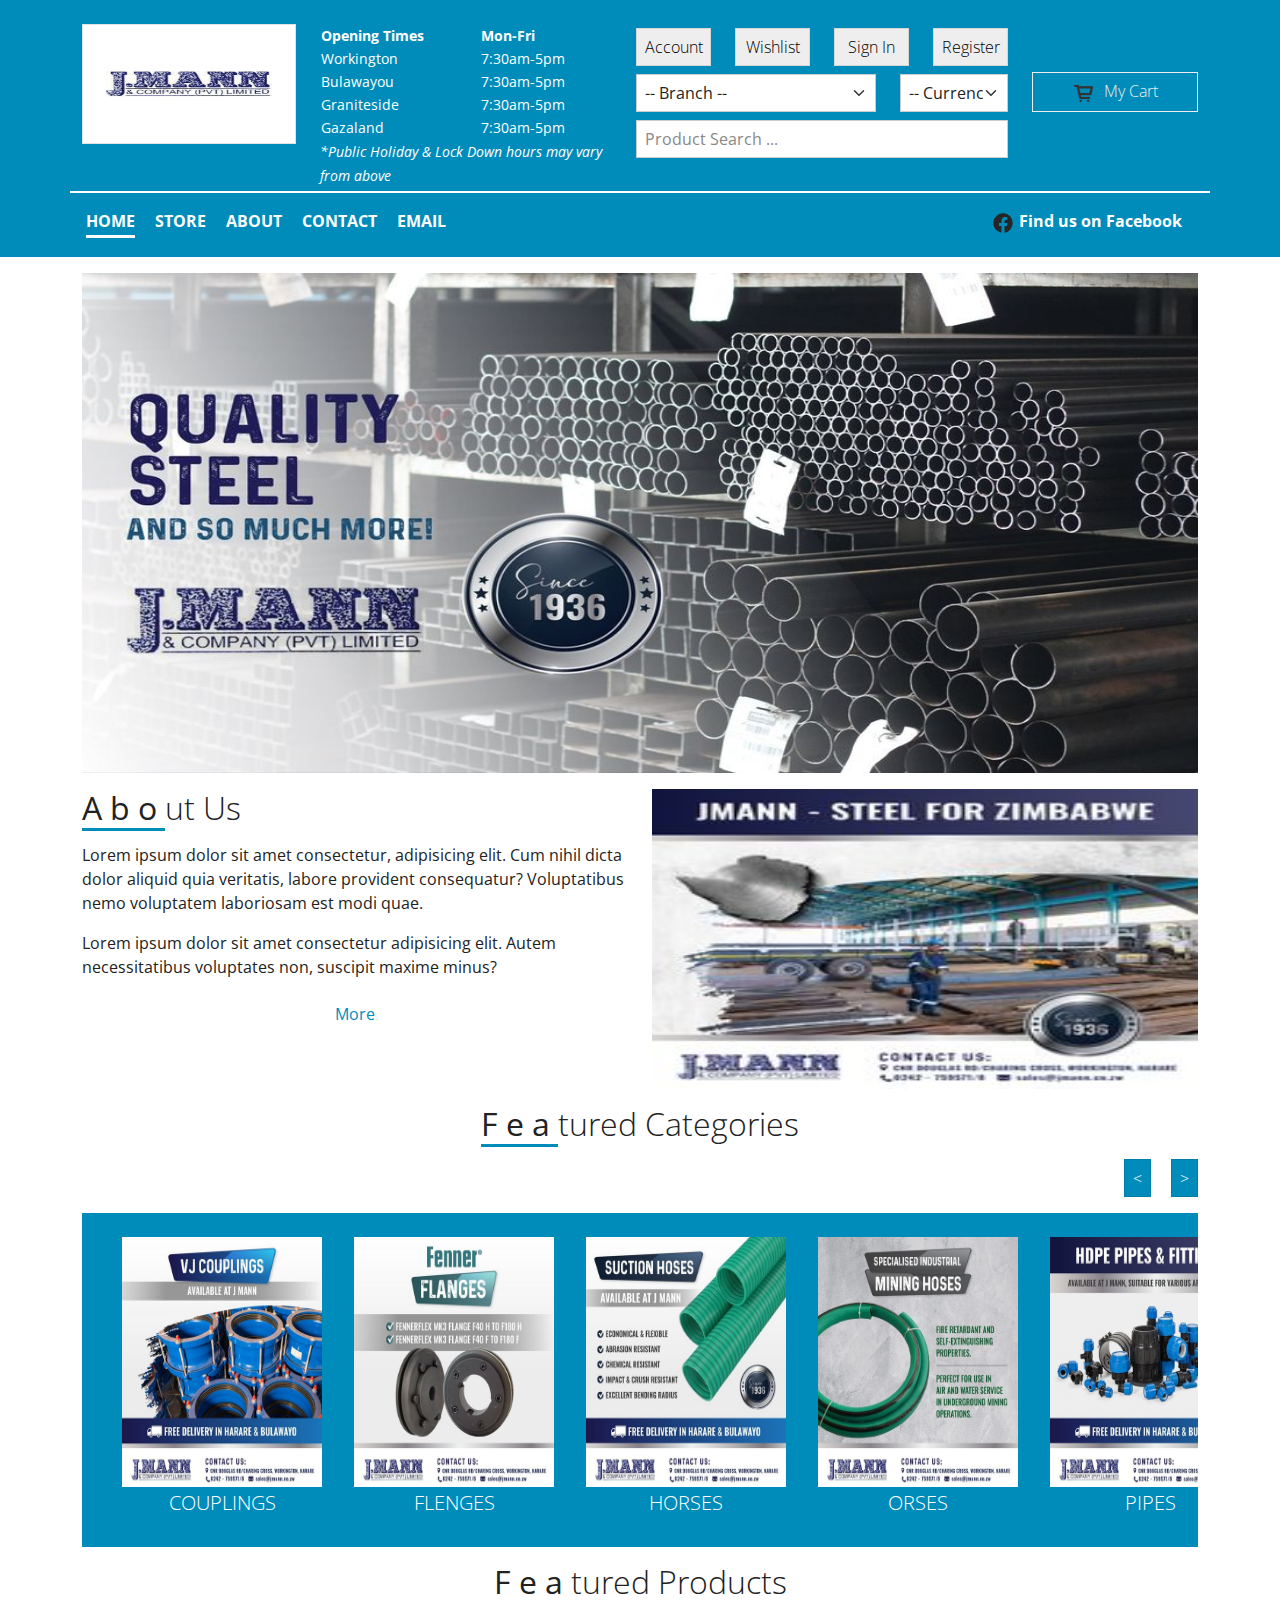
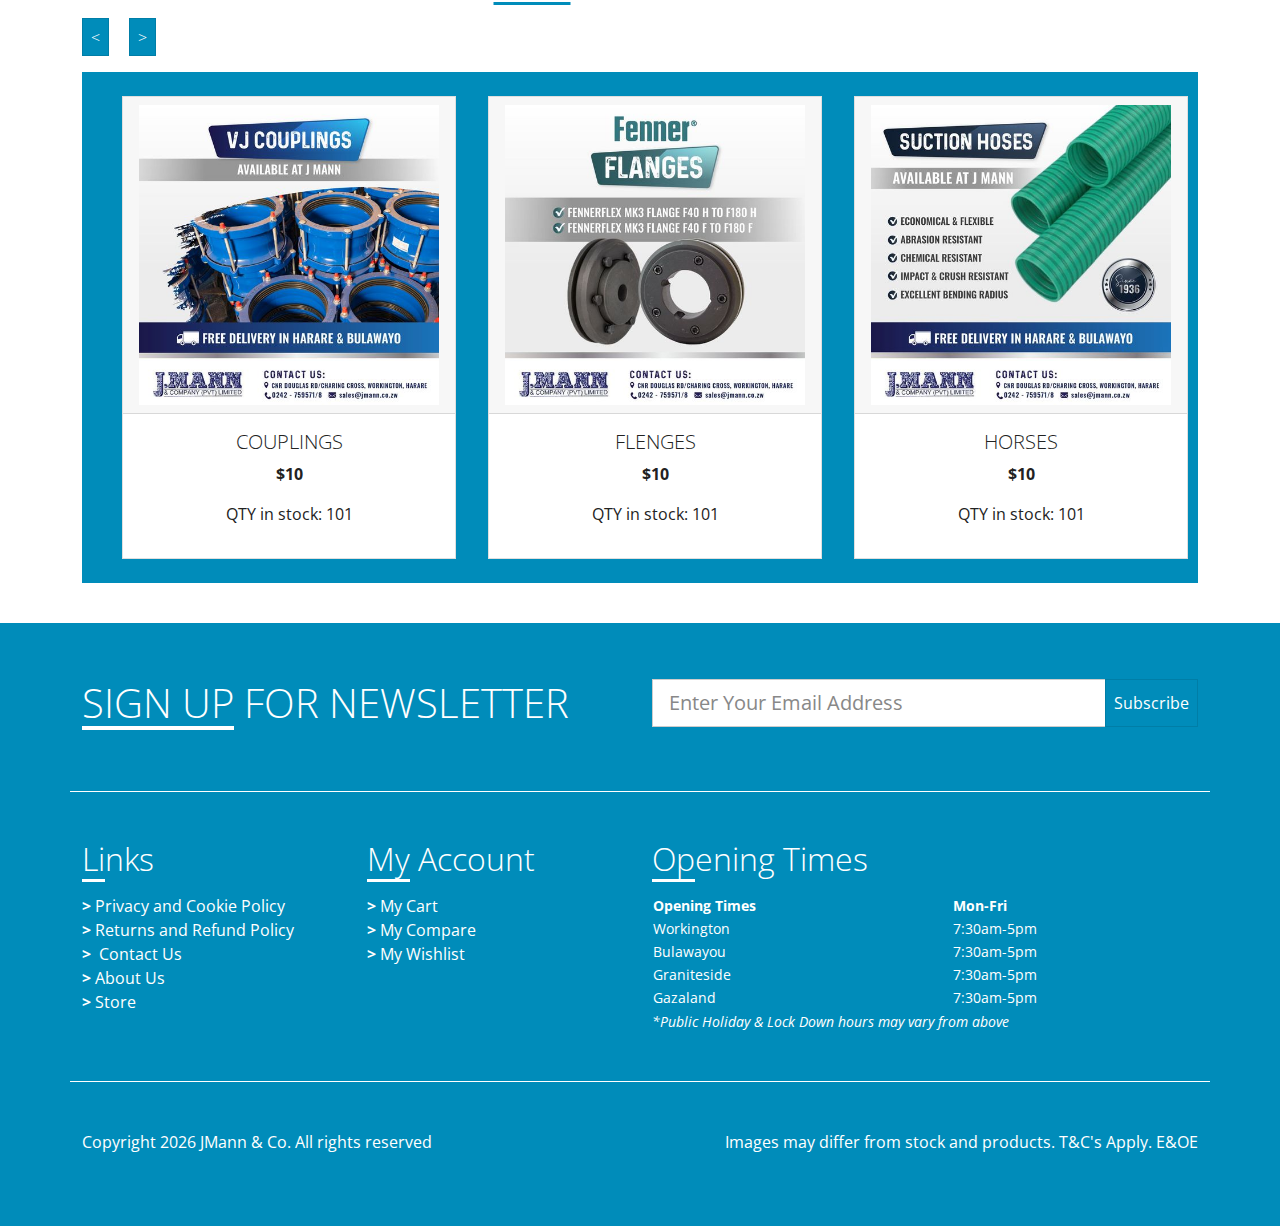
==== index.html @ 7b29fd34 "added email us page" ====
<!DOCTYPE html>
<html lang="en">
<head>
    <meta charset="UTF-8">
    <meta http-equiv="X-UA-Compatible" content="IE=edge">
    <meta name="viewport" content="width=device-width, initial-scale=1.0">
    <title>JMann Website</title>
    
    
    
    <link rel="stylesheet" href="public/vendors/bootstrap5/css/yeti.bootstrap.min.css">
    <link rel="stylesheet" href="public/css/styles.css">
    
    
<style>
    #products-row, #categories-row {
        display: inline-flex;
        overflow-x: scroll;
        max-width: 100%;
        padding: 24px;
    }
    #products-row .scroll-row-item, #categories-row .scroll-row-item {
        margin: auto 16px;
    }
    #products-row img {
        height: 300px;
        width: 300px;
    }
    #categories-row img {
        height: 250px;
        width: 200px;
    }
</style>

</head>
<body>
    
    <nav id="main-nav-lg" class="bg-primary">
    <div class="container py-2">
        <div class="row upper pt-3 pb-1">
            <div class="col-lg-10">
                <div class="row">
                    <div class="col-lg-3 col-md-4">
                        <a href="index.html">
                            <img class="w-100 img-thumbnail" src="public/img/jmann-logo.png" alt="">
                        </a>
                    </div>
                    <div class="col-lg-4 col-md-8">
                        <table class="w-100">
                            <thead>
                                <tr>
                                    <th>Opening Times</th>
                                    <th>Mon-Fri</th>
                                </tr>
                            </thead>
                            <tbody>
                                <tr><td>Workington</td><td>7:30am-5pm</td></tr>
                                <tr><td>Bulawayou</td><td>7:30am-5pm</td></tr>
                                <tr><td>Graniteside</td><td>7:30am-5pm</td></tr>
                                <tr><td>Gazaland</td><td>7:30am-5pm</td></tr>
                            </tbody>
                        </table>
                        <caption>
                            <small>
                                <i>*Public Holiday & Lock Down hours may vary from above</i>
                            </small>
                        </caption>
                    </div>
                    <div class="col-lg-5 col-md-12">
                        <div class="row py-1">
                            <div class="col-3">
                                <a href="" class="btn btn-light w-100">Account</a>
                            </div>
                            <div class="col-3">
                                <a href="" class="btn btn-light w-100">Wishlist</a>
                            </div>
                            <div class="col-3">
                                <a href="" class="btn btn-light w-100">Sign In</a>
                            </div>
                            <div class="col-3">
                                <a href="" class="btn btn-light w-100">Register</a>
                            </div>
                        </div>
                        <div class="row py-1">
                            <div class="col-8">
                                <select class="form-select" aria-label="Default select example">
                                    <option value="">-- Branch --</option>
                                    <option value="1">One</option>
                                    <option value="2">Two</option>
                                    <option value="3">Three</option>
                                </select>
                            </div>
                            <div class="col-4">
                                <select class="form-select" aria-label="Default select example">
                                    <option value="">-- Currency --</option>
                                    <option value="1">One</option>
                                    <option value="2">Two</option>
                                    <option value="3">Three</option>
                                </select>
                            </div>
                        </div>
                        <div class="row py-1">
                            <div class="col-12">
                                <input placeholder="Product Search ..." type="text" class="w-100 form-control">
                            </div>
                        </div>
                    </div>
                </div>
            </div>
            <div class="col-lg-2 pt-lg-5">
                <a href="" class="btn btn-outline-light w-100">
                    <object data="public/img/icons/cart.png" class="glyphicon-24"></object>&nbsp;&nbsp;My Cart
                </a>
            </div>
        </div>
        <div class="row lower pt-3">
            <div class="col-12">
                <ul class="d-inline-flex p-0">
                    <li>
                        <a href="index.html" class="active ">HOME</a>
                    </li>
                    <li>
                        <a href="store.html" class="">STORE</a>
                    </li>
                    <li>
                        <a href="store.html" class="d-none ">CATEGORIES</a>
                    </li>
                    <li>
                        <a href="store.html" class="d-none ">BRANDS</a>
                    </li>
                    <li>
                        <a href="about.html" class="">ABOUT</a>
                    </li>
                    <li>
                        <a href="contact.html" class="">CONTACT</a>
                    </li>
                    <li>
                        <a href="/email" class="">EMAIL</a>
                    </li>
                </ul>
                <a href="" class="float-end">
                   <object data="public/img/icons/facebook.svg" class="glyphicon-24"></object>&nbsp;Find us on Facebook</a>
            </div>
        </div>
    </div>
</nav>

  
    <main>
        
    <section class="container undecorated-links">
        <div class="row mb-3 mt-3">
            <div class="col-12">
                <img id="header-img" src="public/img/jmann-header.jpg" alt="" class="w-100 h-500-px">
            </div>
        </div>
        <div class="row mb-3">
            <div class="col-md-6">
                <h2 class="mb-3"><b class="underline-black underline-offset-8 letter-spacing-8px">Abo</b>ut Us</h2>
                <p>
                    Lorem ipsum dolor sit amet consectetur, adipisicing elit. Cum nihil dicta dolor aliquid quia veritatis, labore provident consequatur? Voluptatibus nemo voluptatem laboriosam est modi quae.
                </p>
                <p>
                    Lorem ipsum dolor sit amet consectetur adipisicing elit. Autem necessitatibus voluptates non, suscipit maxime minus?
                </p>
                <p class="text-center">
                    <a href="about.html" class="btn btn-link w-100">More</a>
                </p>
            </div>
            <div class="col-md-6">
                <img src="public/img/jmann1.jpg" alt="" class="w-100  h-300-px">
            </div>
        </div>
        <div class="row mb-3">
            <div class="col-12">
                <h2 class="mb-3 text-center"><b class="underline-black underline-offset-8 letter-spacing-8px">Fea</b>tured Categories</h2>
                <p class="text-end">
                    <button class="btn btn-primary me-2 scroll-row-left"><</button>
                    <button class="btn btn-primary ms-2 scroll-row-right">></button>
                </p>
                <div class="bg-primary scroll-row scroll white-links" id="categories-row">
                    
                    <a href="store.html?category=couplings" class="scroll-row-item">
                        <div>
                            <img src="public/img/jmann-couplings.jpg" alt="" class="">
                            <h5 class="text-center mt-1 text-uppercase">couplings</h5>
                        </div>
                    </a>
                    
                    <a href="store.html?category=flenges" class="scroll-row-item">
                        <div>
                            <img src="public/img/jmann-flenges.jpg" alt="" class="">
                            <h5 class="text-center mt-1 text-uppercase">flenges</h5>
                        </div>
                    </a>
                    
                    <a href="store.html?category=horses" class="scroll-row-item">
                        <div>
                            <img src="public/img/jmann-horses.jpg" alt="" class="">
                            <h5 class="text-center mt-1 text-uppercase">horses</h5>
                        </div>
                    </a>
                    
                    <a href="store.html?category=orses" class="scroll-row-item">
                        <div>
                            <img src="public/img/jmann-orses.jpg" alt="" class="">
                            <h5 class="text-center mt-1 text-uppercase">orses</h5>
                        </div>
                    </a>
                    
                    <a href="store.html?category=pipes" class="scroll-row-item">
                        <div>
                            <img src="public/img/jmann-pipes.jpg" alt="" class="">
                            <h5 class="text-center mt-1 text-uppercase">pipes</h5>
                        </div>
                    </a>
                    
                    <a href="store.html?category=shafts" class="scroll-row-item">
                        <div>
                            <img src="public/img/jmann-shafts.jpg" alt="" class="">
                            <h5 class="text-center mt-1 text-uppercase">shafts</h5>
                        </div>
                    </a>
                    
                    <a href="store.html?category=sprockets" class="scroll-row-item">
                        <div>
                            <img src="public/img/jmann-sprockets.jpg" alt="" class="">
                            <h5 class="text-center mt-1 text-uppercase">sprockets</h5>
                        </div>
                    </a>
                    
                    <a href="store.html?category=tubes" class="scroll-row-item">
                        <div>
                            <img src="public/img/jmann-tubes.jpg" alt="" class="">
                            <h5 class="text-center mt-1 text-uppercase">tubes</h5>
                        </div>
                    </a>
                    
                </div>
            </div>
        </div>
        <div class="row mb-3">
            <div class="col-12">
                <h2 class="mb-3 text-center"><b class="underline-black underline-offset-8 letter-spacing-8px">Fea</b>tured Products</h2>
                <p class="text-start">
                    <button class="btn btn-primary me-2 scroll-row-left"><</button>
                    <button class="btn btn-primary ms-2 scroll-row-right">></button>
                </p>
                <div class="bg-primary scroll-row scroll white-links" id="products-row">
                    
                    <div class="scroll-row-item">
                        <div class="card">
                            <div class="card-header">
                                <img src="public/img/jmann-couplings.jpg" alt="" class="card-img">
                            </div>
                            <div class="card-body">
                                <h5 class="text-center text-uppercase">couplings</h5>
                                <p class="text-center"><b>$10</b></p>
                                <p class="text-center">QTY in stock: 101</p>
                            </div>
                        </div>
                    </div>
                    
                    <div class="scroll-row-item">
                        <div class="card">
                            <div class="card-header">
                                <img src="public/img/jmann-flenges.jpg" alt="" class="card-img">
                            </div>
                            <div class="card-body">
                                <h5 class="text-center text-uppercase">flenges</h5>
                                <p class="text-center"><b>$10</b></p>
                                <p class="text-center">QTY in stock: 101</p>
                            </div>
                        </div>
                    </div>
                    
                    <div class="scroll-row-item">
                        <div class="card">
                            <div class="card-header">
                                <img src="public/img/jmann-horses.jpg" alt="" class="card-img">
                            </div>
                            <div class="card-body">
                                <h5 class="text-center text-uppercase">horses</h5>
                                <p class="text-center"><b>$10</b></p>
                                <p class="text-center">QTY in stock: 101</p>
                            </div>
                        </div>
                    </div>
                    
                    <div class="scroll-row-item">
                        <div class="card">
                            <div class="card-header">
                                <img src="public/img/jmann-orses.jpg" alt="" class="card-img">
                            </div>
                            <div class="card-body">
                                <h5 class="text-center text-uppercase">orses</h5>
                                <p class="text-center"><b>$10</b></p>
                                <p class="text-center">QTY in stock: 101</p>
                            </div>
                        </div>
                    </div>
                    
                    <div class="scroll-row-item">
                        <div class="card">
                            <div class="card-header">
                                <img src="public/img/jmann-pipes.jpg" alt="" class="card-img">
                            </div>
                            <div class="card-body">
                                <h5 class="text-center text-uppercase">pipes</h5>
                                <p class="text-center"><b>$10</b></p>
                                <p class="text-center">QTY in stock: 101</p>
                            </div>
                        </div>
                    </div>
                    
                    <div class="scroll-row-item">
                        <div class="card">
                            <div class="card-header">
                                <img src="public/img/jmann-shafts.jpg" alt="" class="card-img">
                            </div>
                            <div class="card-body">
                                <h5 class="text-center text-uppercase">shafts</h5>
                                <p class="text-center"><b>$10</b></p>
                                <p class="text-center">QTY in stock: 101</p>
                            </div>
                        </div>
                    </div>
                    
                    <div class="scroll-row-item">
                        <div class="card">
                            <div class="card-header">
                                <img src="public/img/jmann-sprockets.jpg" alt="" class="card-img">
                            </div>
                            <div class="card-body">
                                <h5 class="text-center text-uppercase">sprockets</h5>
                                <p class="text-center"><b>$10</b></p>
                                <p class="text-center">QTY in stock: 101</p>
                            </div>
                        </div>
                    </div>
                    
                    <div class="scroll-row-item">
                        <div class="card">
                            <div class="card-header">
                                <img src="public/img/jmann-tubes.jpg" alt="" class="card-img">
                            </div>
                            <div class="card-body">
                                <h5 class="text-center text-uppercase">tubes</h5>
                                <p class="text-center"><b>$10</b></p>
                                <p class="text-center">QTY in stock: 101</p>
                            </div>
                        </div>
                    </div>
                    
                </div>
            </div>
        </div>
    </section>

    </main>
    <footer id="main-footer-lg" class="bg-primary">
    <div class="container py-2 text-white white-links undecorated-links">
        <div class="row py-5">
            <div class="col-md-6">
                <h1><span class="text-decoration-underline underline-offset-8">SIGN UP</span> FOR NEWSLETTER</h1>
            </div>
            <div class="col-md-6">
                <div class="input-group mb-3">
                    <input type="text" class="form-control form-control-lg" placeholder="Enter Your Email Address">
                    <button class="btn btn-primary"><b>Subscribe</b></button>
                </div>
            </div>
        </div>
        <div class="row py-5 border-bottom border-top border-white">
            <div class="col-lg-3 col-md-6">
                <h2 class="mb-3"><span class="text-decoration-underline underline-offset-8">Li</span>nks</h2>
                <ul class="list-unstyled">
                    <li>
                        <a href=""><b>></b>&nbsp;Privacy and Cookie Policy</a>
                    </li>
                    <li>
                        <a href=""><b>></b>&nbsp;Returns and Refund Policy</a>
                    </li>
                    <li>
                        <a href=""><b>></b>&nbsp; Contact Us</a>
                    </li>
                    <li>
                        <a href=""><b>></b>&nbsp;About Us</a>
                    </li>
                    <li>
                        <a href=""><b>></b>&nbsp;Store</a>
                    </li>
                </ul>
            </div>
            <div class="col-lg-3 col-md-6">
                <h2 class="mb-3"><span class="text-decoration-underline underline-offset-8">My</span> Account</h2>
                <ul class="list-unstyled">
                    <li>
                        <a href=""><b>></b>&nbsp;My Cart</a>
                    </li>
                    <li>
                        <a href=""><b>></b>&nbsp;My Compare</a>
                    </li>
                    <li>
                        <a href=""><b>></b>&nbsp;My Wishlist</a>
                    </li>
                </ul>
            </div>
            <div class="col-lg-6 col-12">
                <h2 class="mb-3"><span class="text-decoration-underline underline-offset-8">Op</span>ening Times</h2>
                <table class="w-100">
                    <thead>
                        <tr>
                            <th>Opening Times</th>
                            <th>Mon-Fri</th>
                        </tr>
                    </thead>
                    <tbody>
                        <tr><td>Workington</td><td>7:30am-5pm</td></tr>
                        <tr><td>Bulawayou</td><td>7:30am-5pm</td></tr>
                        <tr><td>Graniteside</td><td>7:30am-5pm</td></tr>
                        <tr><td>Gazaland</td><td>7:30am-5pm</td></tr>
                    </tbody>
                </table>
                <caption>
                    <small>
                        <i>*Public Holiday & Lock Down hours may vary from above</i>
                    </small>
                </caption>
            </div>
        </div>
        <div class="row py-5">
            <div class="col-md-6">
                <p class="text-start">
                    Copyright <script>document.write((new Date().getFullYear()))</script> JMann & Co. All rights reserved
                </p>
            </div>
            <div class="col-md-6">
                <p class="text-end">
                    Images may differ from stock and products. T&C's Apply. E&OE
                </p>
            </div>
        </div>
    </div>
</footer>
  
    
    
    <script src="public/js/main.js"></script>
    
    
    
</body>
</html>
---- public/css/styles.css ----
body {
    background: #fff;
    min-height: 100% !important;
}

/* BOOTSTRAP OVERIDE */
.form-control:focus, .form-select:focus {
    outline: none !important;
    box-shadow: none;
}
/* END OF BOOTSTRAP OVERIDE */


/* UTILITIES */
.scroll::-webkit-scrollbar {
    width: 12px;
}

.scroll::-webkit-scrollbar-track {
    -webkit-box-shadow: inset 0 0 6px rgba(0,0,0,0.3); 
    border-radius: 10px;
}

.scroll::-webkit-scrollbar-thumb {
    border-radius: 10px;
    -webkit-box-shadow: inset 0 0 6px rgba(0,0,0,0.5);
    background-color: #fff;
}

.white-links a{
    color:#fff;
}
.undecorated-links a{
    text-decoration: none;
}
.underline-offset-8 {
    text-underline-offset: 8px;
}
.letter-spacing-8px {
    letter-spacing: 8px;
}
.underline-black {
    text-decoration: underline;
    text-decoration-color: #008cba;
}
.glyphicon-24 {
    vertical-align: middle;
    width: 24px;
    height: 24px;
}
.vh-100 {
    min-height: 100vh;
}
.h-500-px {
    height: 500px;
}
.h-400-px {
    height: 400px;
}
.h-300-px {
    height: 300px;
}
.h-200-px {
    height: 200px;
}
.h-100-px {
    height: 100px;
}
/* END OF UTILITIES */

/* NAVBAR */
nav#main-nav-lg .upper {
    border-bottom: 2px solid #fff;
    color: #fff;
}

nav#main-nav-lg img {
    /* border-radius: 12px; */
    max-height: 120px;
}

nav#main-nav-lg li {
    list-style: none;
}

nav#main-nav-lg .lower a {
 color: #fff;
 text-decoration: none;
 font-weight: bold;
 padding-right: 16px;
 margin-left: 4px;
}

nav#main-nav-lg .lower a:hover, nav#main-nav-lg .lower a.active {
    text-decoration: underline;
    text-decoration-thickness: 3px;
    text-underline-offset: 8px;
}
/* END OF NAVBAR */

#main-footer-lg {
    margin-top: 40px;
}
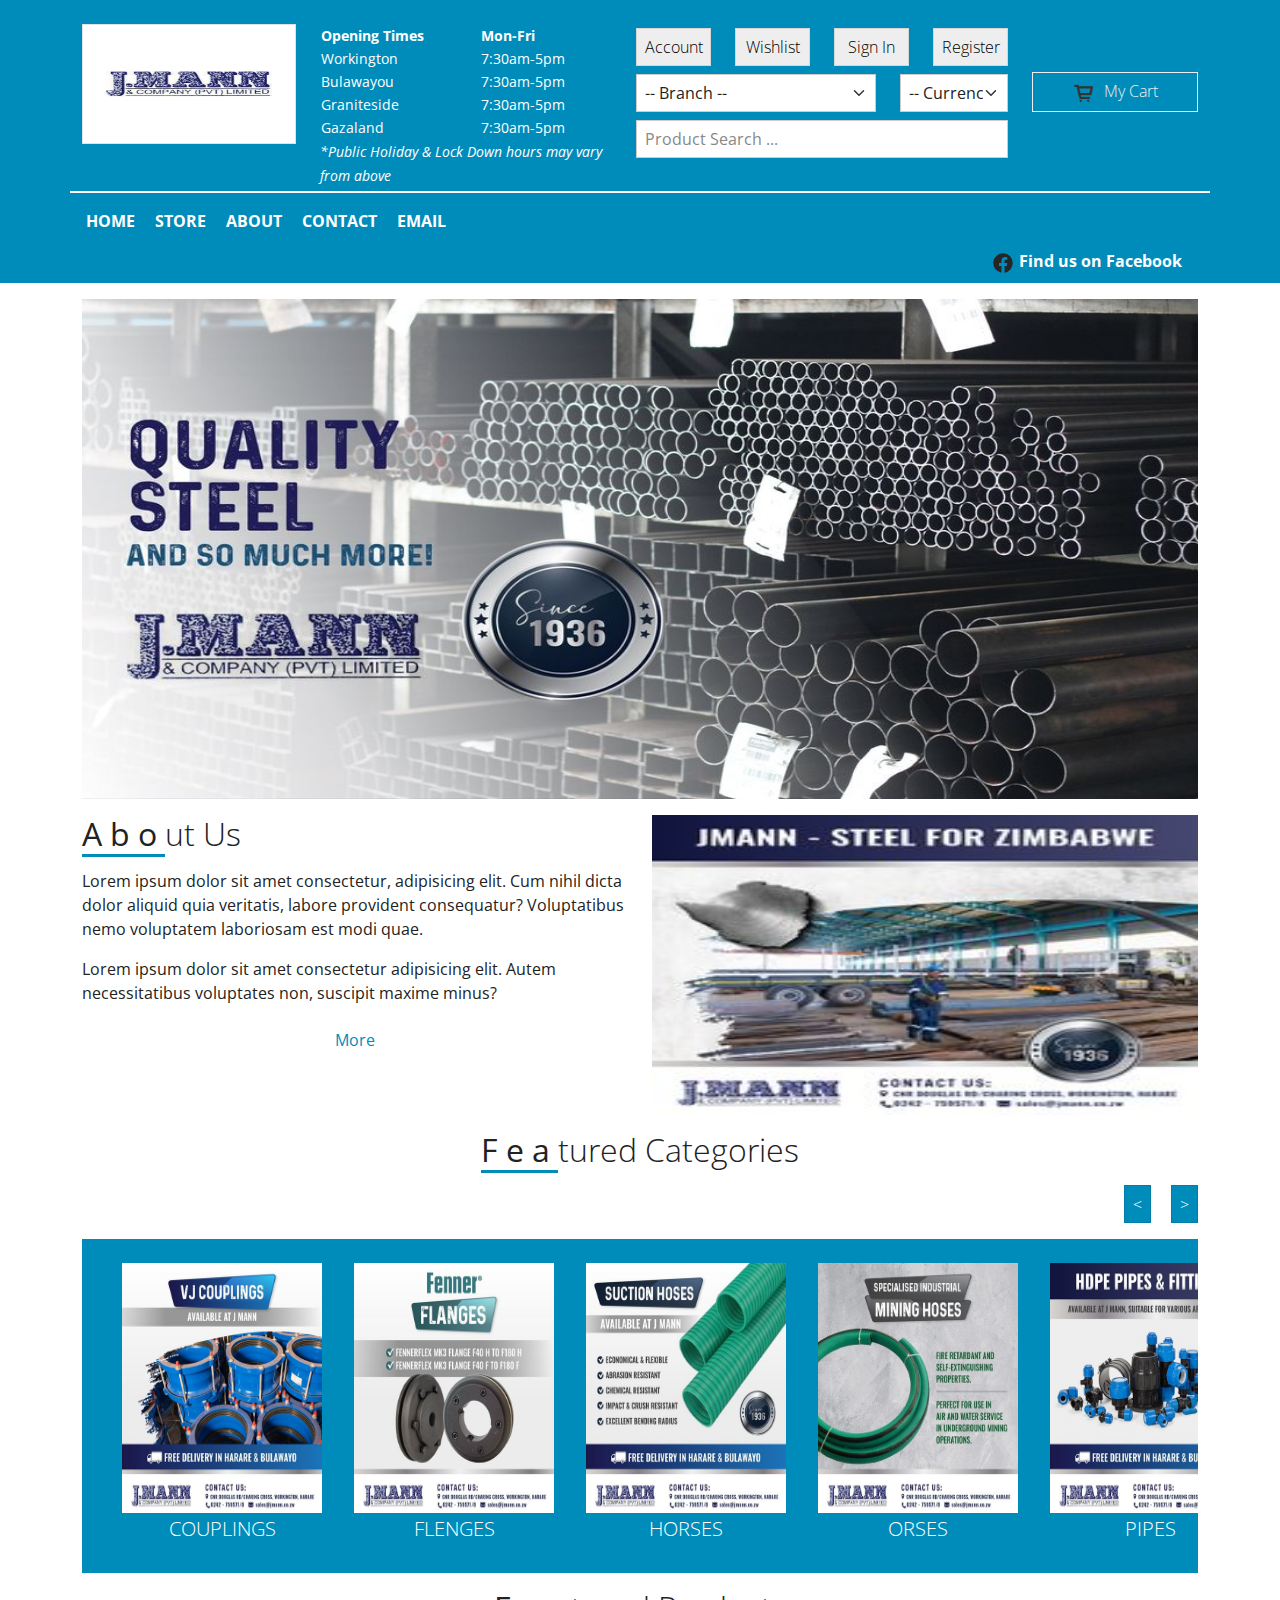
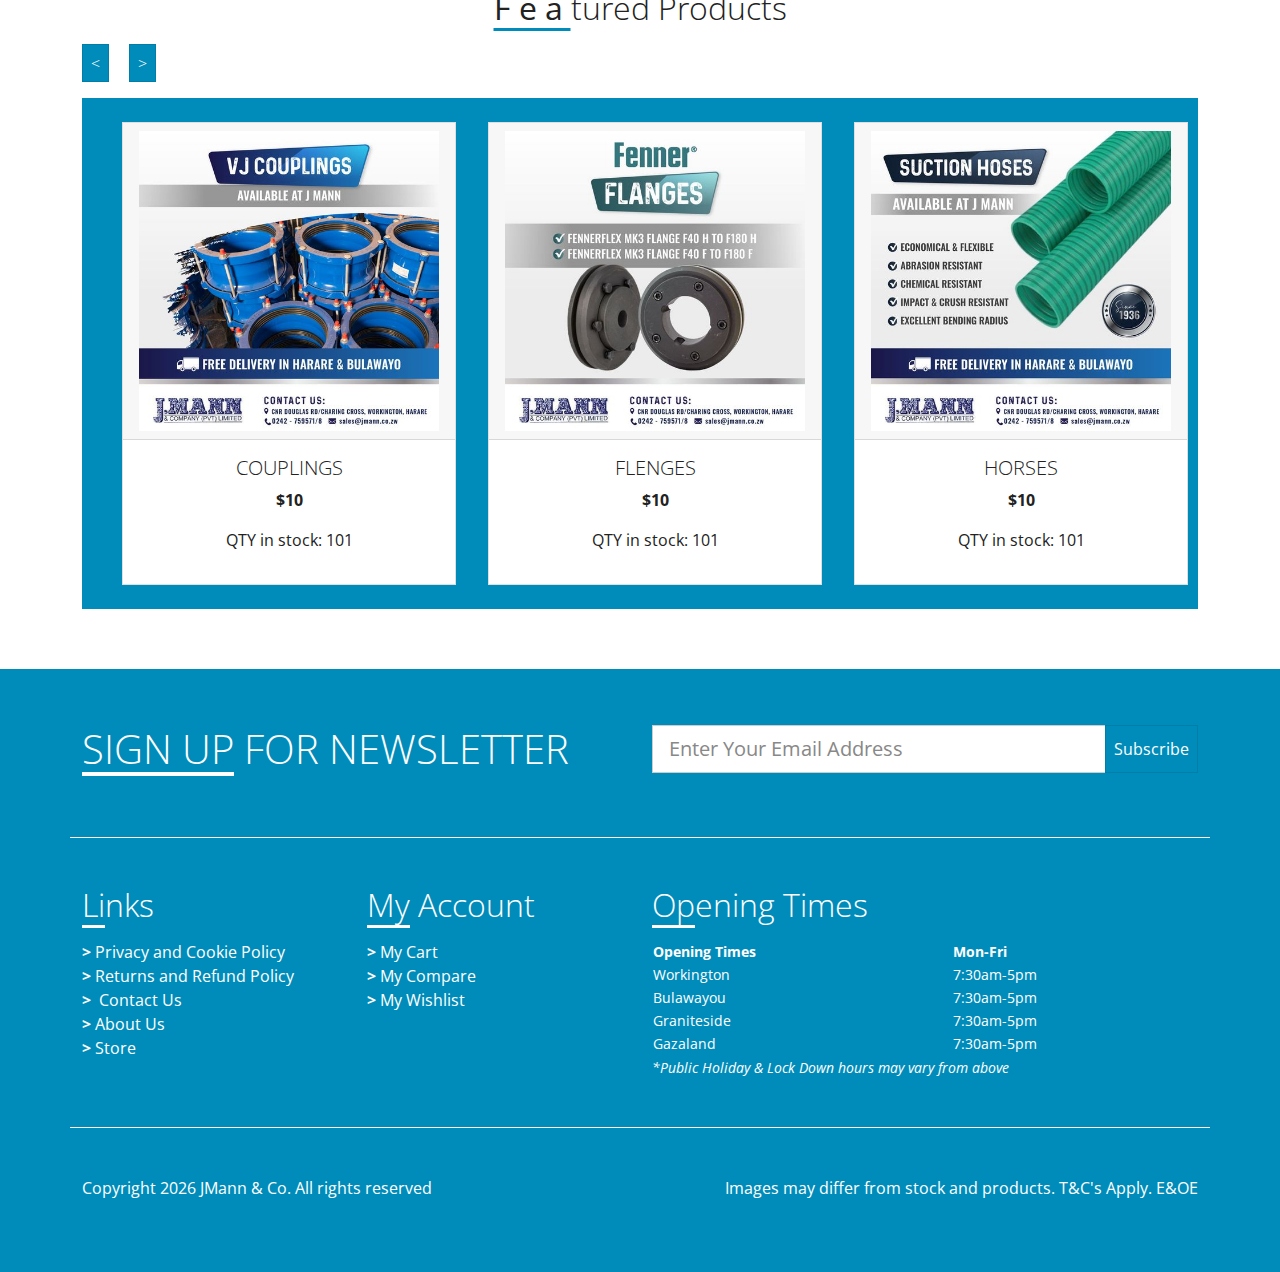
==== commit ebdead00: "added meta tags" ====
--- a/index.html
+++ b/index.html
@@ -4,8 +4,25 @@
     <meta charset="UTF-8">
     <meta http-equiv="X-UA-Compatible" content="IE=edge">
     <meta name="viewport" content="width=device-width, initial-scale=1.0">
-    <title>JMann Website</title>
-    
+    <title>JMann | Home</title>
+    
+    <meta name="description" content="JMann & Company Zimbabwe a one stop nation wide shop for all your steel, pipes and equipment. We make and sell valves, steel pipes, pvc pipes, couplings, flenges, horse pipes, flenges, shafts, sprockets, gaskets, tubes e.t.c.">
+    <meta name="keywords" content="JMann, Steel, pipes, Goprime, engineering, Zimbabwe, workington, shafts, valves, tubes, custom">
+    <Meta name="googlebot" content="index, follow" />
+    <Meta name="Revist-After" content="7 days">
+    <Meta name="city" content="Harare, Bulawayo, Mutare, Gweru">
+    <Meta name="country" content="Zimbabwe">
+    <Meta name="subject" content="JMann & Company Zimbabwe a one stop nation wide shop for all your steel, pipes and equipment">
+    <Meta name="author" content="Mike Zinyoni mike@goprime.systems">
+    <Meta name="copyright" content="https://goprime.systems">
+  
+    <meta name="og:title" content="JMann & Company Website" />
+    <meta name="og:type" content="engineering" />
+    <meta name="og:url" content="https://go-prime.github.io/jmann-ecommerce/index.html" />
+    <meta name="og:image" content="https://go-prime.github.io/jmann-ecommercepublic/img/jmann-logo.png" />
+    <meta name="og:site_name" content="JMann & Company Website" />
+    <meta name="og:description" content="JMann & Company Zimbabwe a one stop nation wide shop for all your steel, pipes and equipment. We make and sell valves, steel pipes, pvc pipes, couplings, flenges, horse pipes, flenges, shafts, sprockets, gaskets, tubes e.t.c." />
+    <link rel="icon" type="image/x-icon" href="https://go-prime.github.io/jmann-ecommercepublic/img/jmann-logo.png">
     
     
     <link rel="stylesheet" href="public/vendors/bootstrap5/css/yeti.bootstrap.min.css">
@@ -115,7 +132,7 @@
         </div>
         <div class="row lower pt-3">
             <div class="col-12">
-                <ul class="d-inline-flex p-0">
+                <ul class="d-inline-flex p-0 w-100 overflow-scroll">
                     <li>
                         <a href="index.html" class="active ">HOME</a>
                     </li>
@@ -123,19 +140,13 @@
                         <a href="store.html" class="">STORE</a>
                     </li>
                     <li>
-                        <a href="store.html" class="d-none ">CATEGORIES</a>
-                    </li>
-                    <li>
-                        <a href="store.html" class="d-none ">BRANDS</a>
-                    </li>
-                    <li>
                         <a href="about.html" class="">ABOUT</a>
                     </li>
                     <li>
                         <a href="contact.html" class="">CONTACT</a>
                     </li>
                     <li>
-                        <a href="/email" class="">EMAIL</a>
+                        <a href="email.html" class="">EMAIL</a>
                     </li>
                 </ul>
                 <a href="" class="float-end">
--- a/public/css/styles.css
+++ b/public/css/styles.css
@@ -99,5 +99,5 @@
 /* END OF NAVBAR */
 
 #main-footer-lg {
-    margin-top: 40px;
+    margin-top: 60px;
 }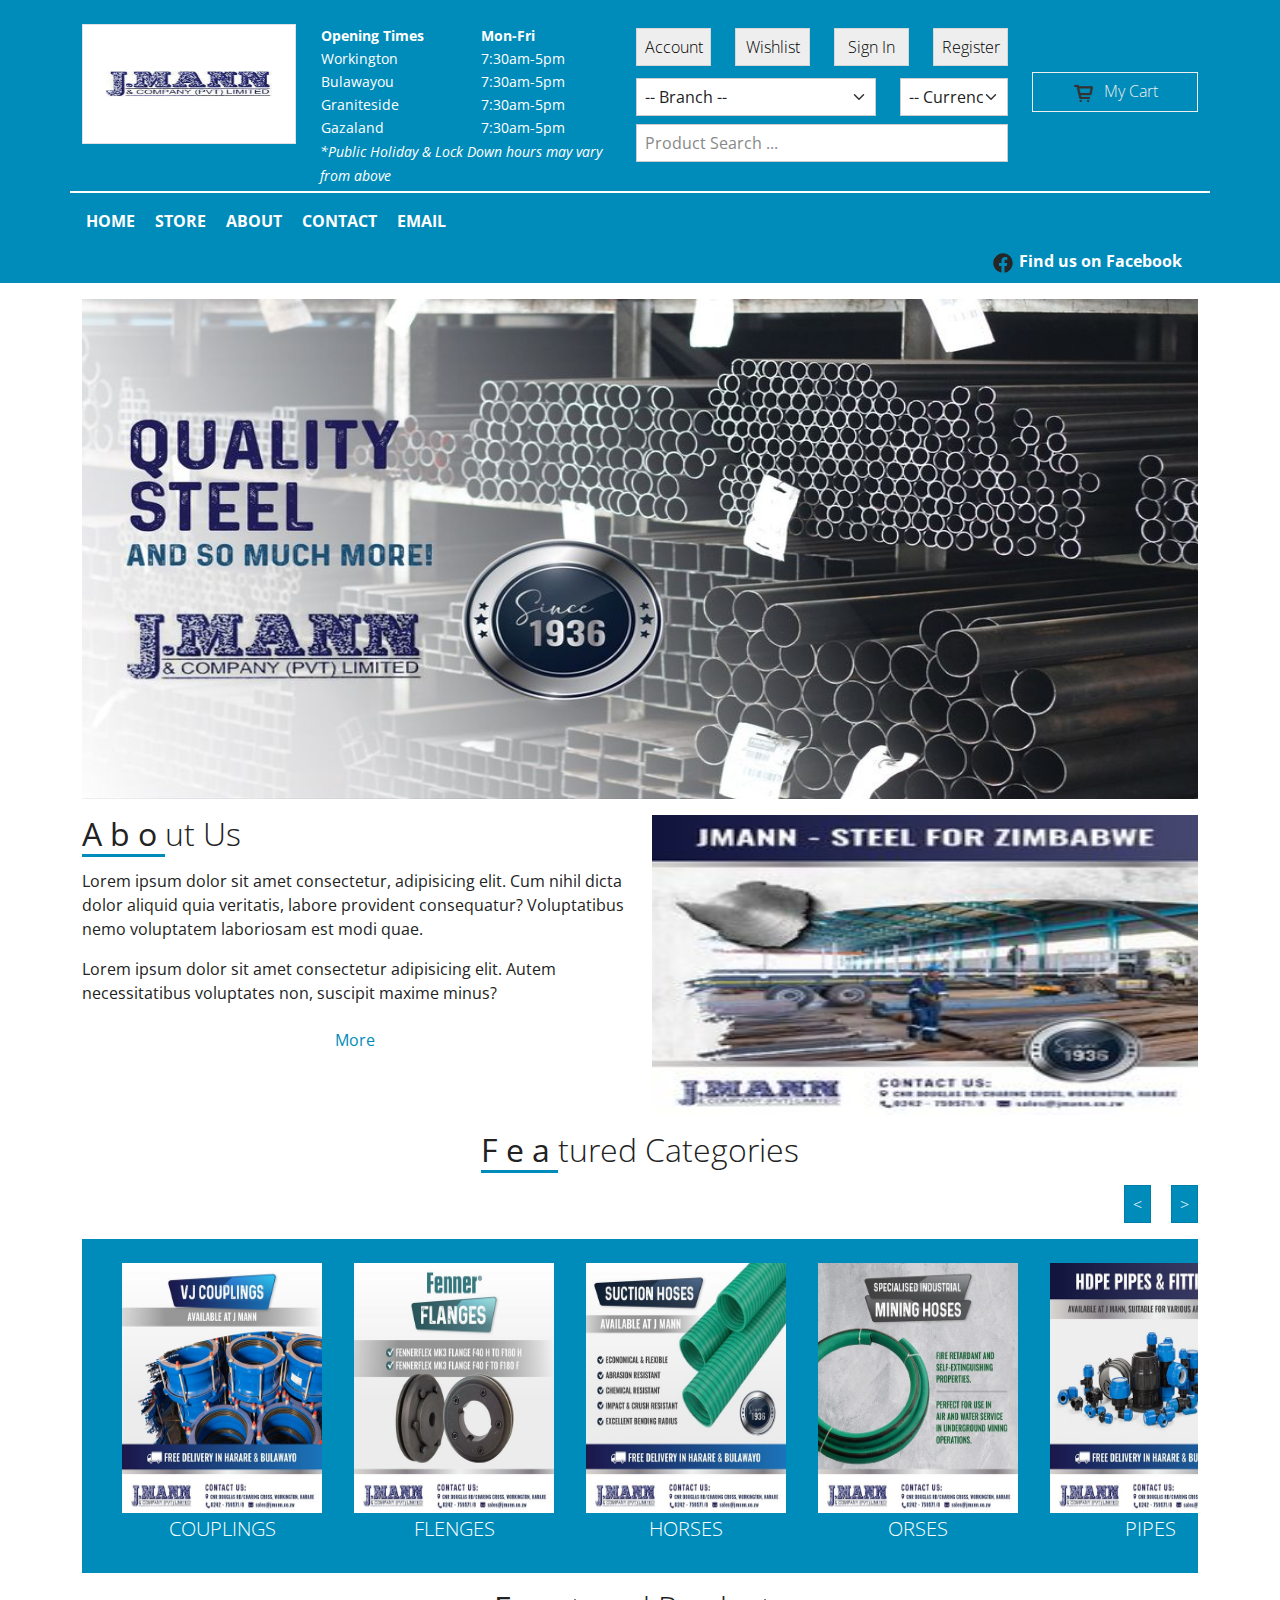
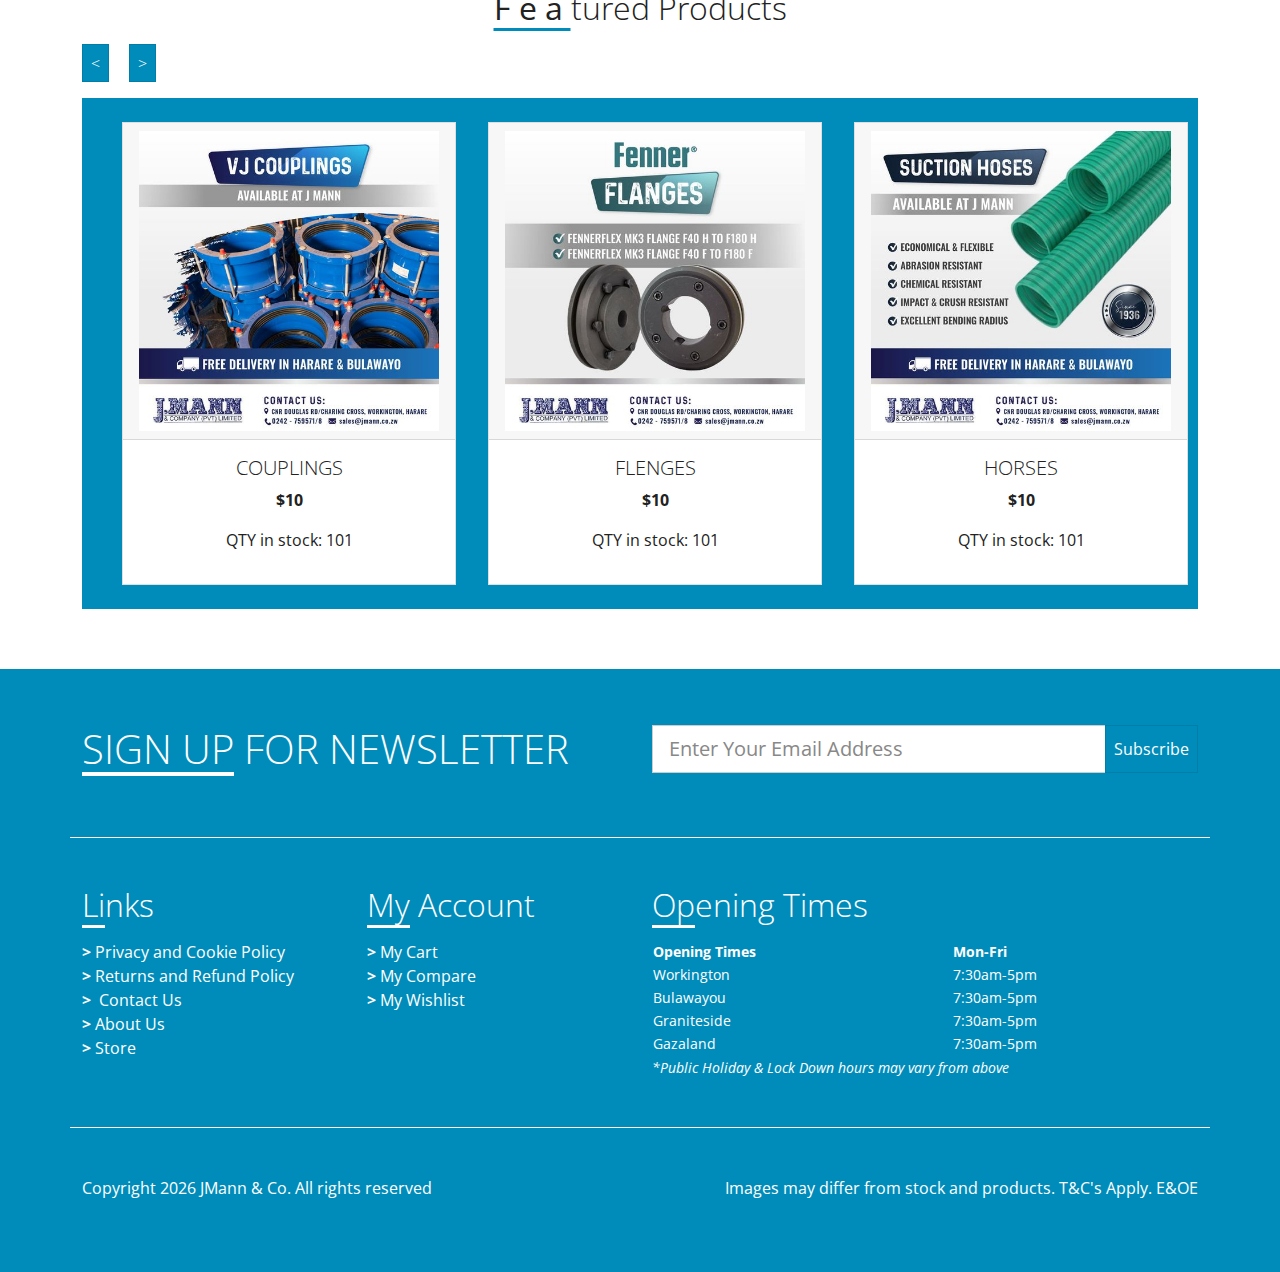
==== commit 5bbc55b9: "refactored navbar" ====
--- a/index.html
+++ b/index.html
@@ -85,16 +85,16 @@
                     </div>
                     <div class="col-lg-5 col-md-12">
                         <div class="row py-1">
-                            <div class="col-3">
+                            <div class="col-md-3 col-6 mb-1">
                                 <a href="" class="btn btn-light w-100">Account</a>
                             </div>
-                            <div class="col-3">
+                            <div class="col-md-3 col-6 mb-1">
                                 <a href="" class="btn btn-light w-100">Wishlist</a>
                             </div>
-                            <div class="col-3">
+                            <div class="col-md-3 col-6">
                                 <a href="" class="btn btn-light w-100">Sign In</a>
                             </div>
-                            <div class="col-3">
+                            <div class="col-md-3 col-6">
                                 <a href="" class="btn btn-light w-100">Register</a>
                             </div>
                         </div>
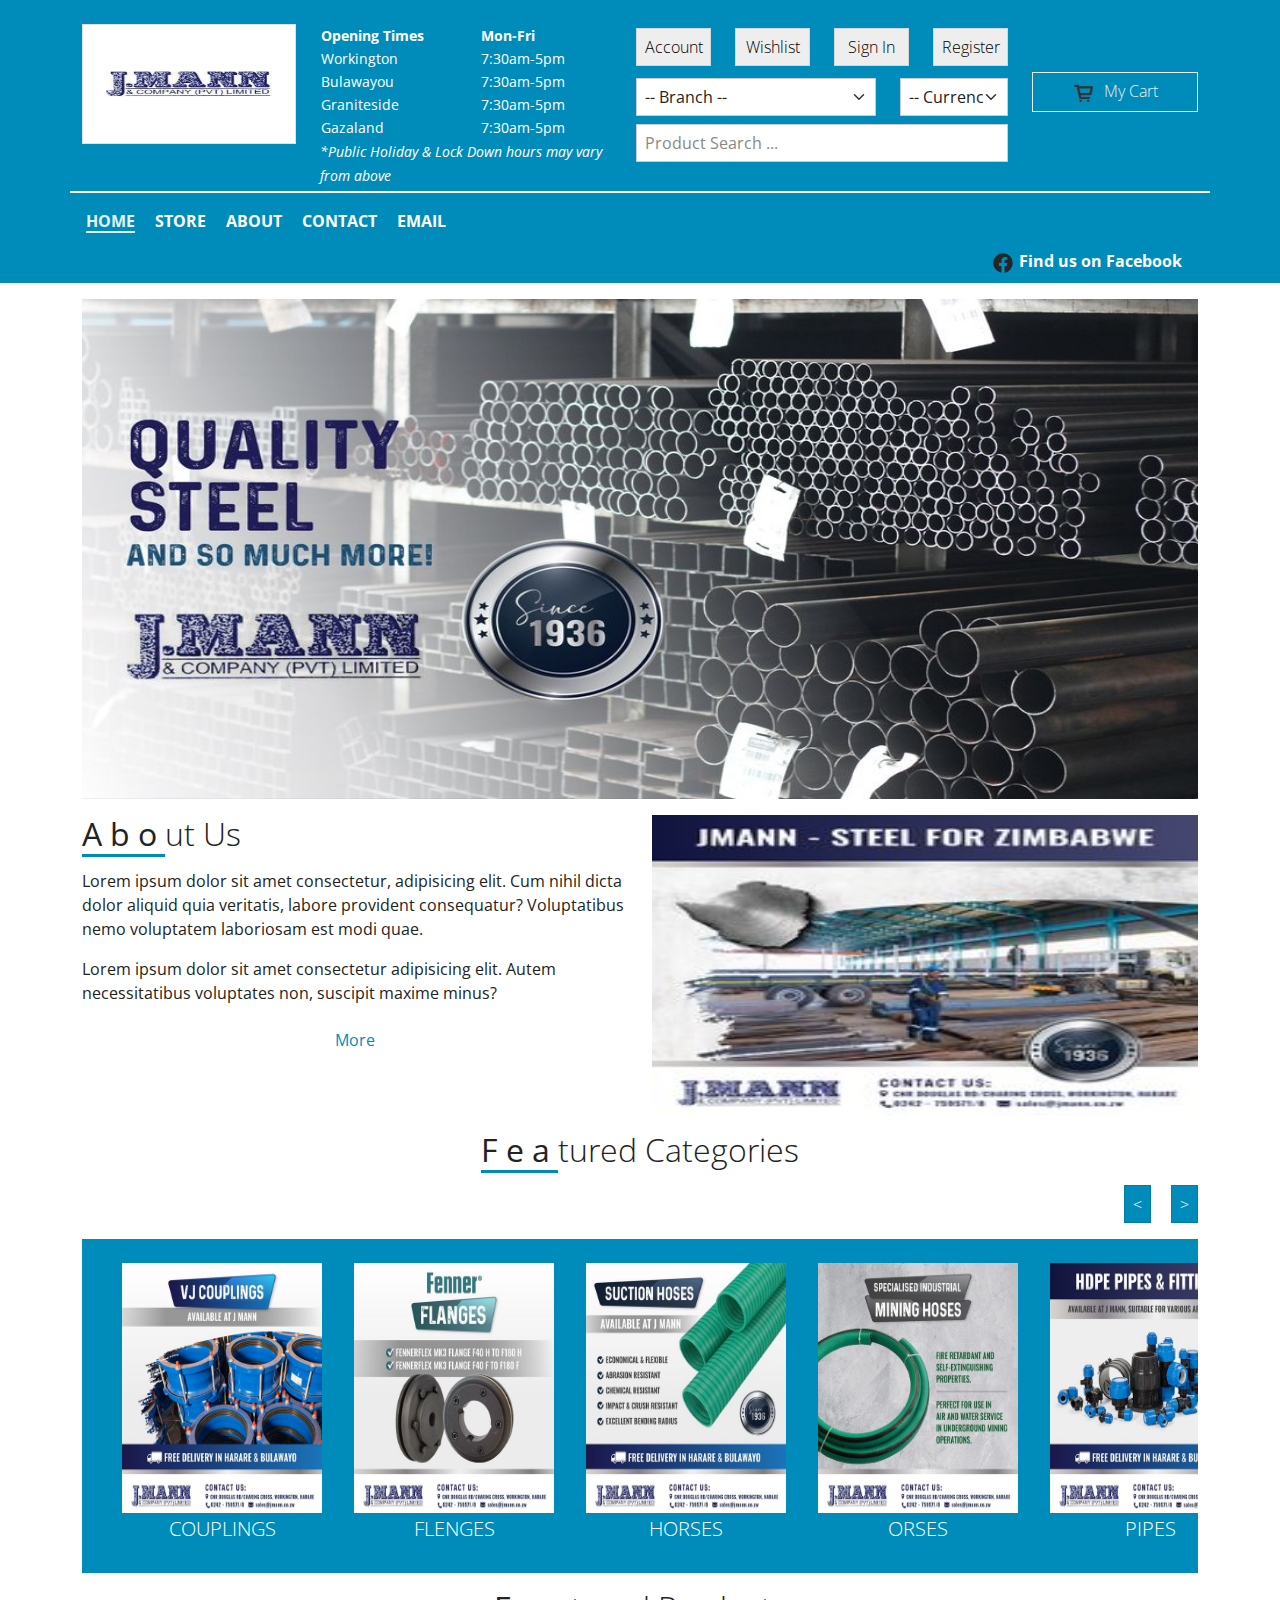
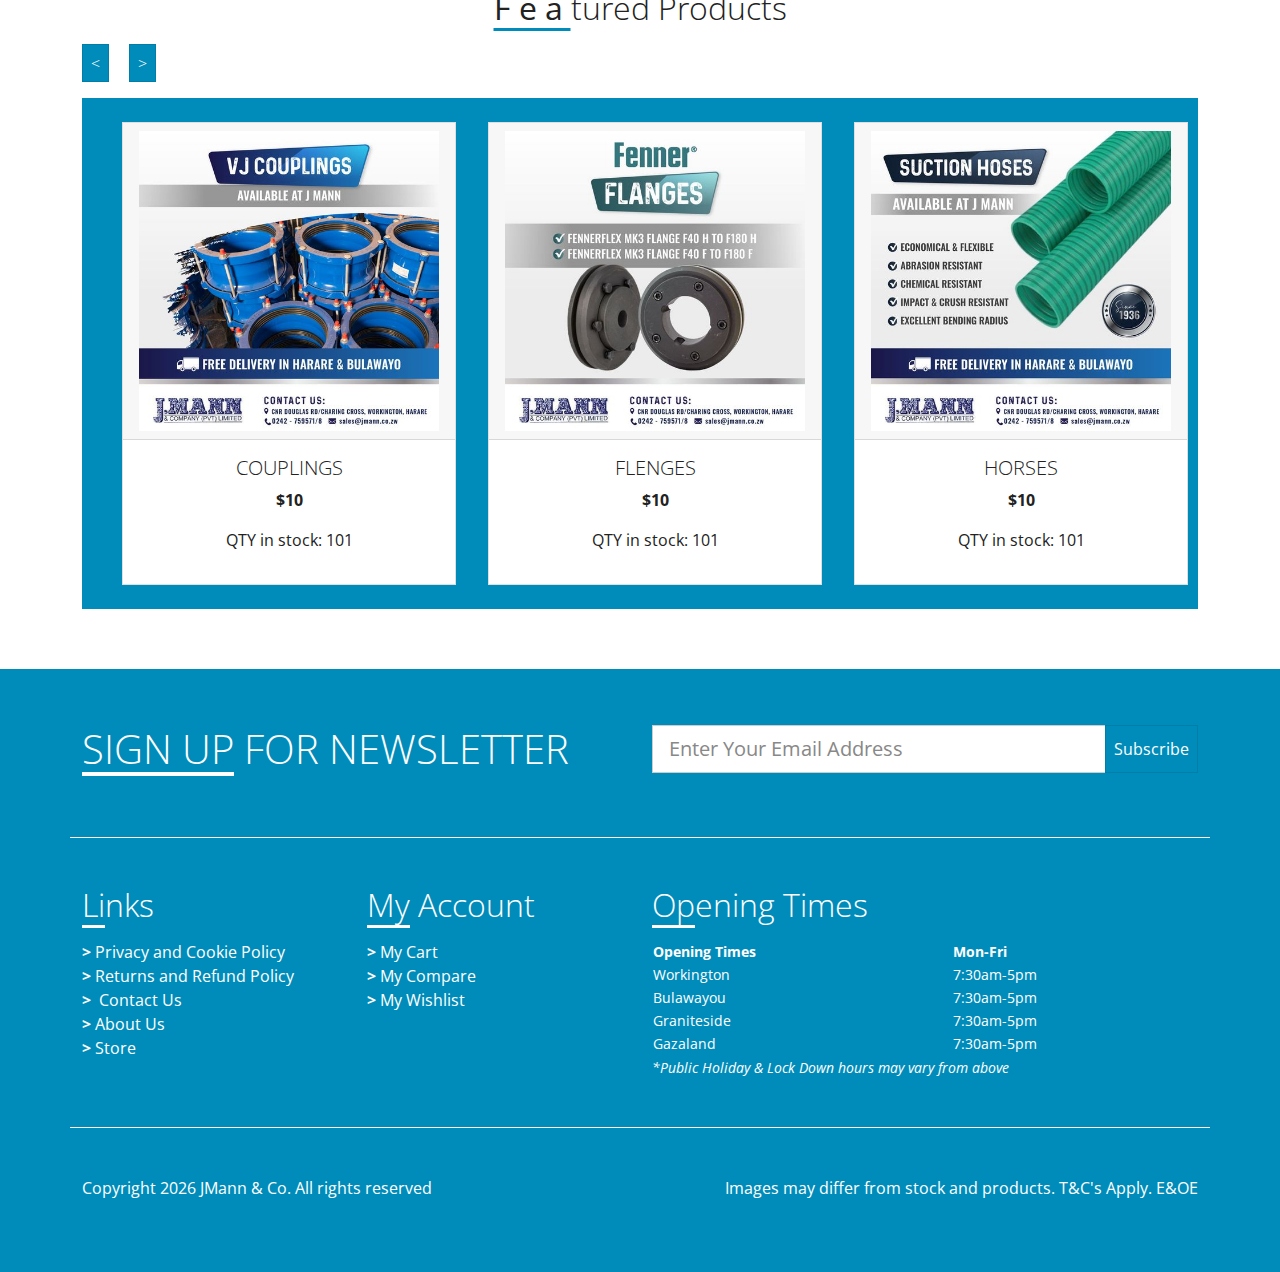
==== commit 90b40d5b: "footer subscribe form" ====
--- a/index.html
+++ b/index.html
@@ -132,7 +132,7 @@
         </div>
         <div class="row lower pt-3">
             <div class="col-12">
-                <ul class="d-inline-flex p-0 w-100 overflow-scroll">
+                <ul class="d-inline-flex p-0 w-100">
                     <li>
                         <a href="index.html" class="active ">HOME</a>
                     </li>
@@ -376,10 +376,12 @@
                 <h1><span class="text-decoration-underline underline-offset-8">SIGN UP</span> FOR NEWSLETTER</h1>
             </div>
             <div class="col-md-6">
-                <div class="input-group mb-3">
-                    <input type="text" class="form-control form-control-lg" placeholder="Enter Your Email Address">
-                    <button class="btn btn-primary"><b>Subscribe</b></button>
-                </div>
+                <form action="/subscibe-email" id="subscribe-email-address-form">
+                    <div class="input-group mb-3">
+                        <input type="email" class="form-control form-control-lg" placeholder="Enter Your Email Address" required>
+                        <button type="submit" class="btn btn-primary" placeholder><b>Subscribe</b></button>
+                    </div>
+                </form>
             </div>
         </div>
         <div class="row py-5 border-bottom border-top border-white">
--- a/public/css/styles.css
+++ b/public/css/styles.css
@@ -79,6 +79,10 @@
     max-height: 120px;
 }
 
+nav#main-nav-lg ul {
+    overflow-x: auto;
+}
+
 nav#main-nav-lg li {
     list-style: none;
 }
@@ -94,7 +98,8 @@
 nav#main-nav-lg .lower a:hover, nav#main-nav-lg .lower a.active {
     text-decoration: underline;
     text-decoration-thickness: 3px;
-    text-underline-offset: 8px;
+    text-underline-offset: 4px;
+    opacity: 0.9;
 }
 /* END OF NAVBAR */
 
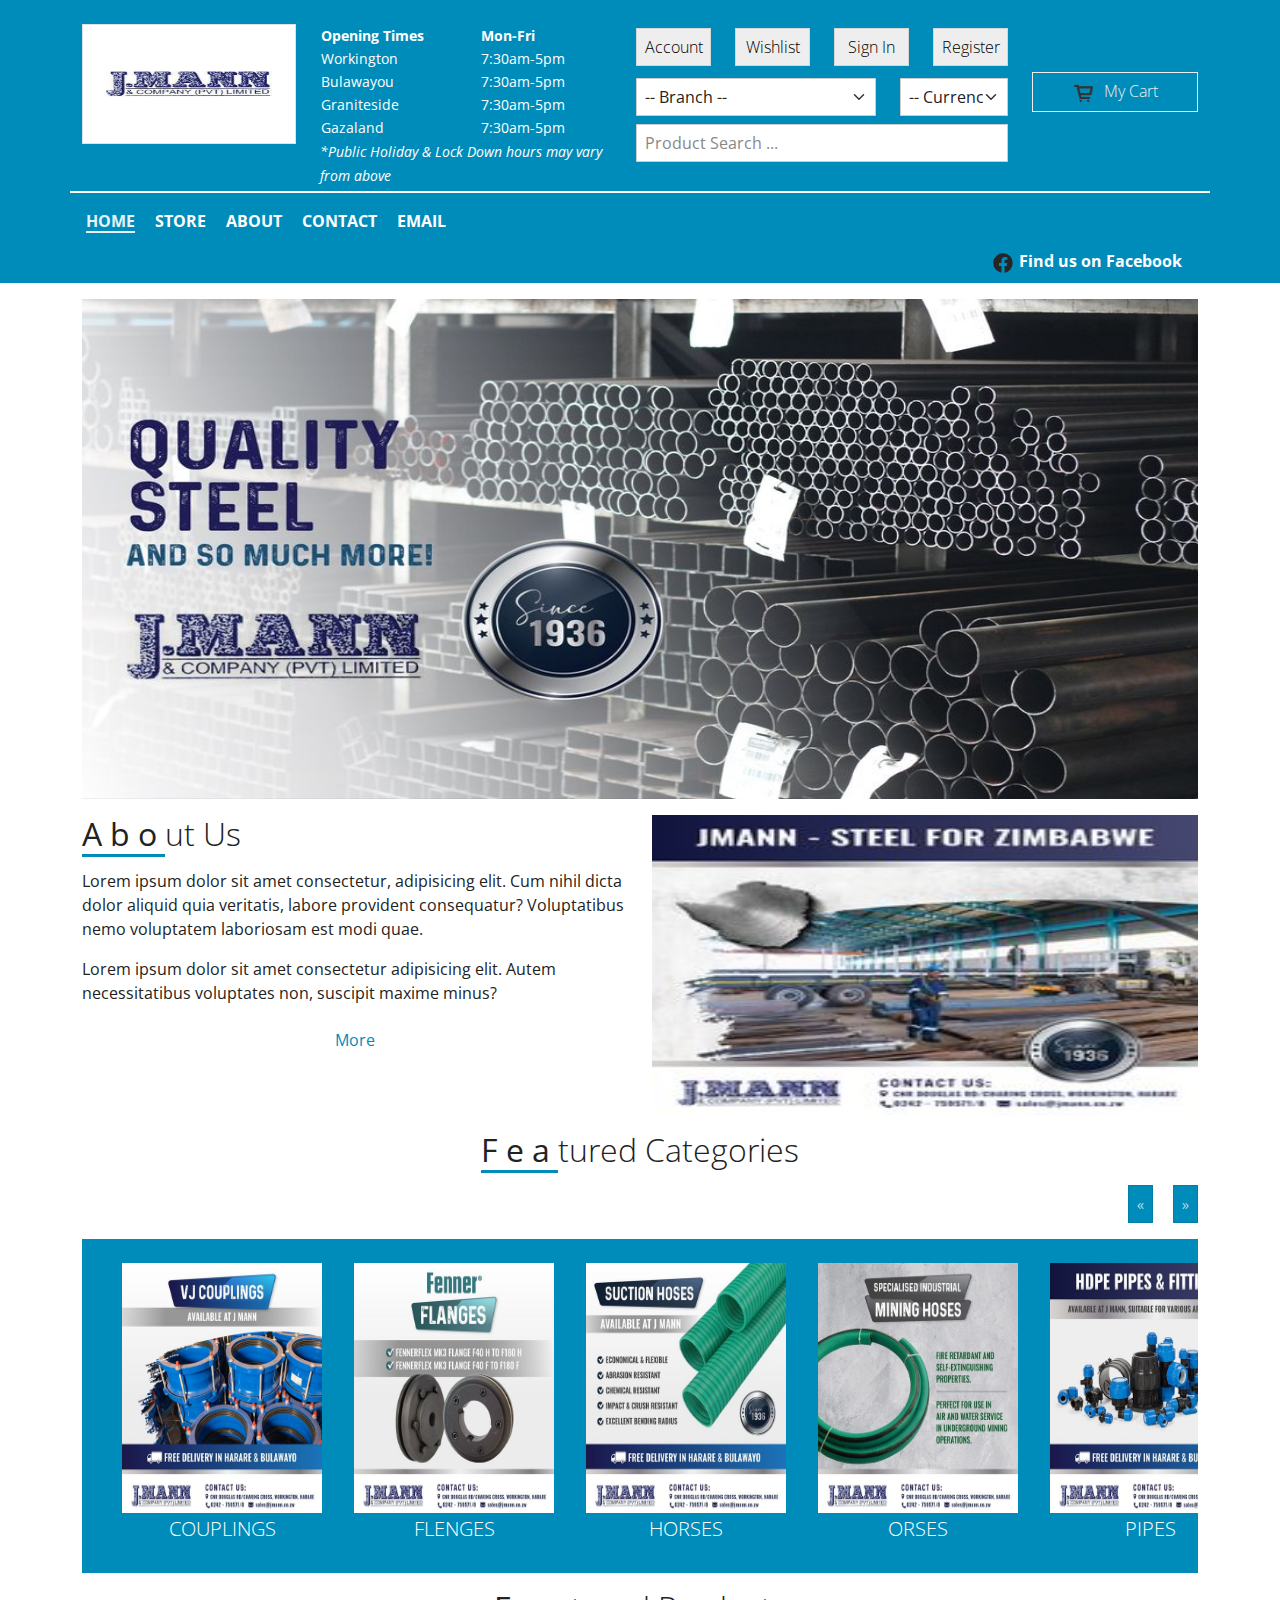
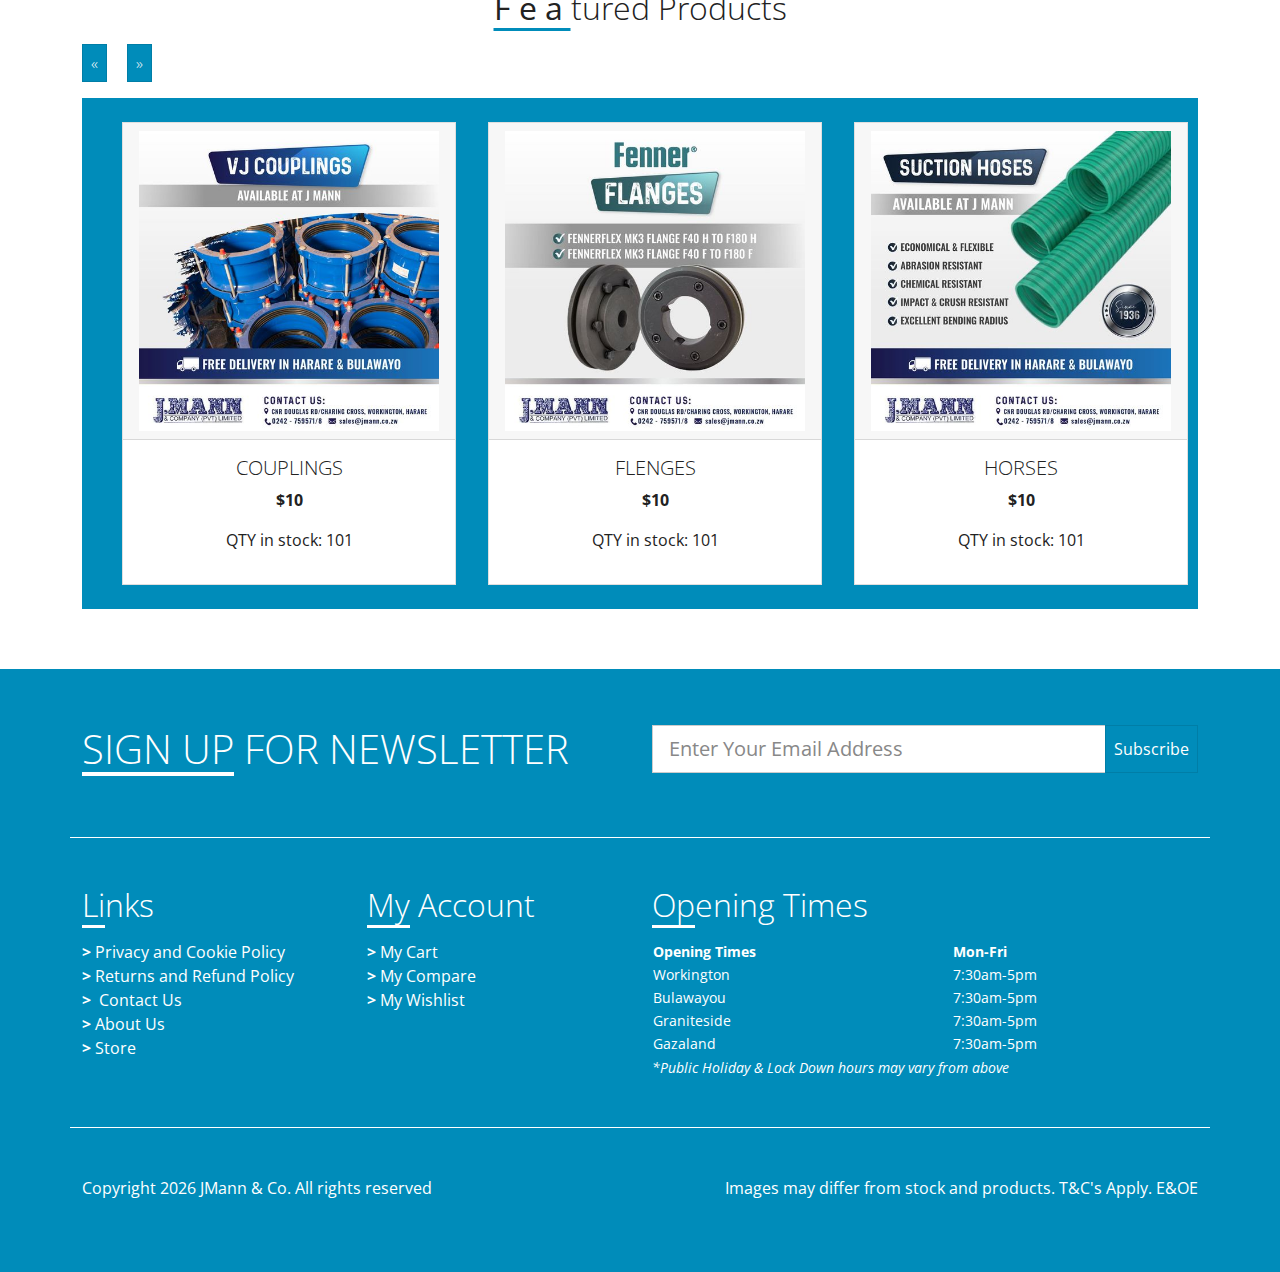
==== commit 8c27a77a: "new build" ====
--- a/index.html
+++ b/index.html
@@ -186,8 +186,8 @@
             <div class="col-12">
                 <h2 class="mb-3 text-center"><b class="underline-black underline-offset-8 letter-spacing-8px">Fea</b>tured Categories</h2>
                 <p class="text-end">
-                    <button class="btn btn-primary me-2 scroll-row-left"><</button>
-                    <button class="btn btn-primary ms-2 scroll-row-right">></button>
+                    <button class="btn btn-primary me-2 scroll-row-left">&laquo;</button>
+                    <button class="btn btn-primary ms-2 scroll-row-right">&raquo;</button>
                 </p>
                 <div class="bg-primary scroll-row scroll white-links" id="categories-row">
                     
@@ -254,8 +254,8 @@
             <div class="col-12">
                 <h2 class="mb-3 text-center"><b class="underline-black underline-offset-8 letter-spacing-8px">Fea</b>tured Products</h2>
                 <p class="text-start">
-                    <button class="btn btn-primary me-2 scroll-row-left"><</button>
-                    <button class="btn btn-primary ms-2 scroll-row-right">></button>
+                    <button class="btn btn-primary me-2 scroll-row-left">&laquo;</button>
+                    <button class="btn btn-primary ms-2 scroll-row-right">&raquo;</button>
                 </p>
                 <div class="bg-primary scroll-row scroll white-links" id="products-row">
                     
